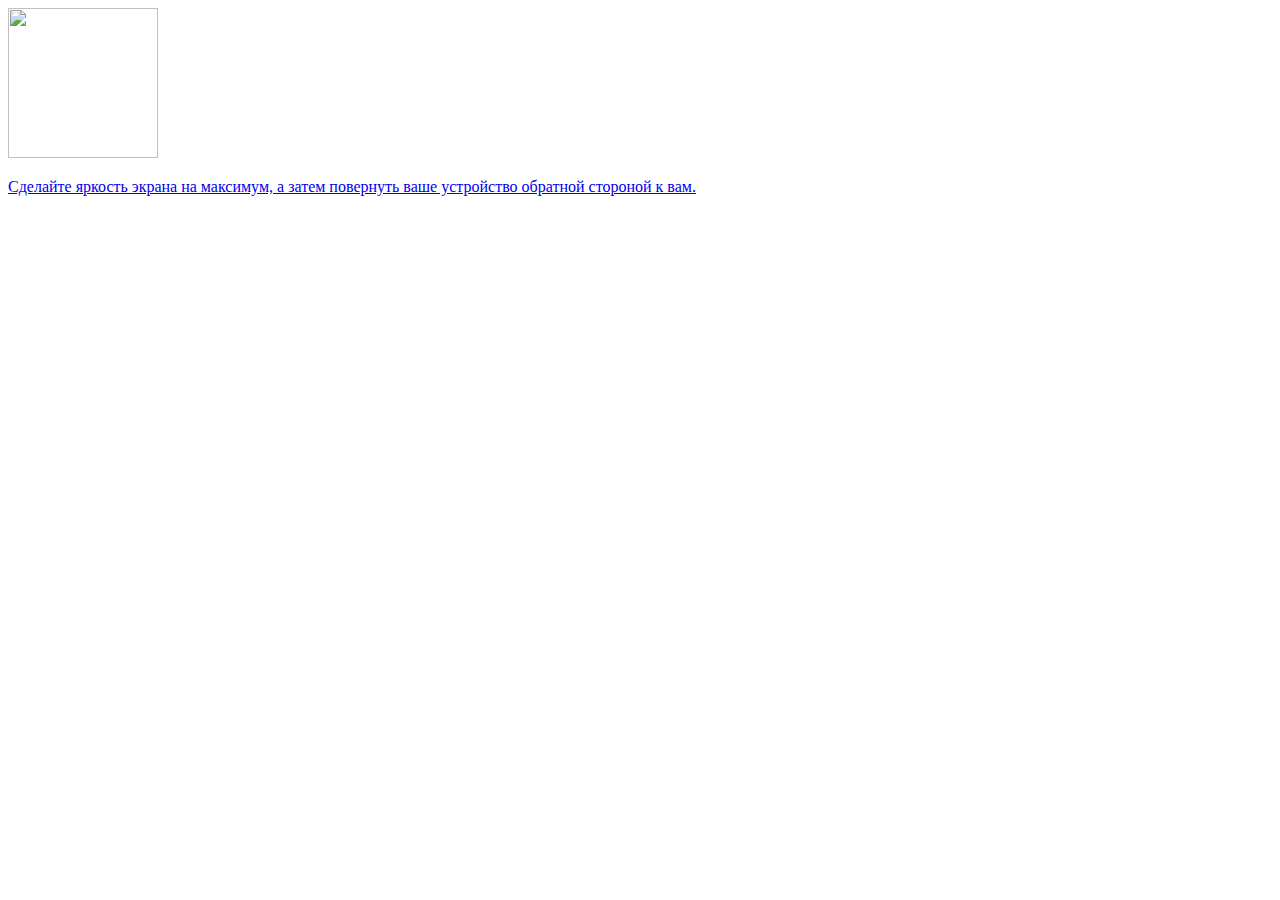
==== index.html @ 60094957 "Create index.html" ====
<!DOCTYPE HTML>

	<html>

		<head>

			<title>Flash</title>

			<meta charset="UTF-8">

			   <link rel="stylesheet" href="css.css">

			   <link href="https://fonts.googleapis.com/css2?family=Rubik:wght@600&display=swap" rel="stylesheet">

		</head>

		<body>

			<div id="button">

			   <a id="flash" href="flash.html"><img width="150px" height="150px" src="img/button.png">

			</div>

			<div id="footer">

				<p>Сделайте яркость экрана на максимум, а затем повернуть ваше устройство обратной стороной к вам.</p>

			</div>

		</body>

	</html>
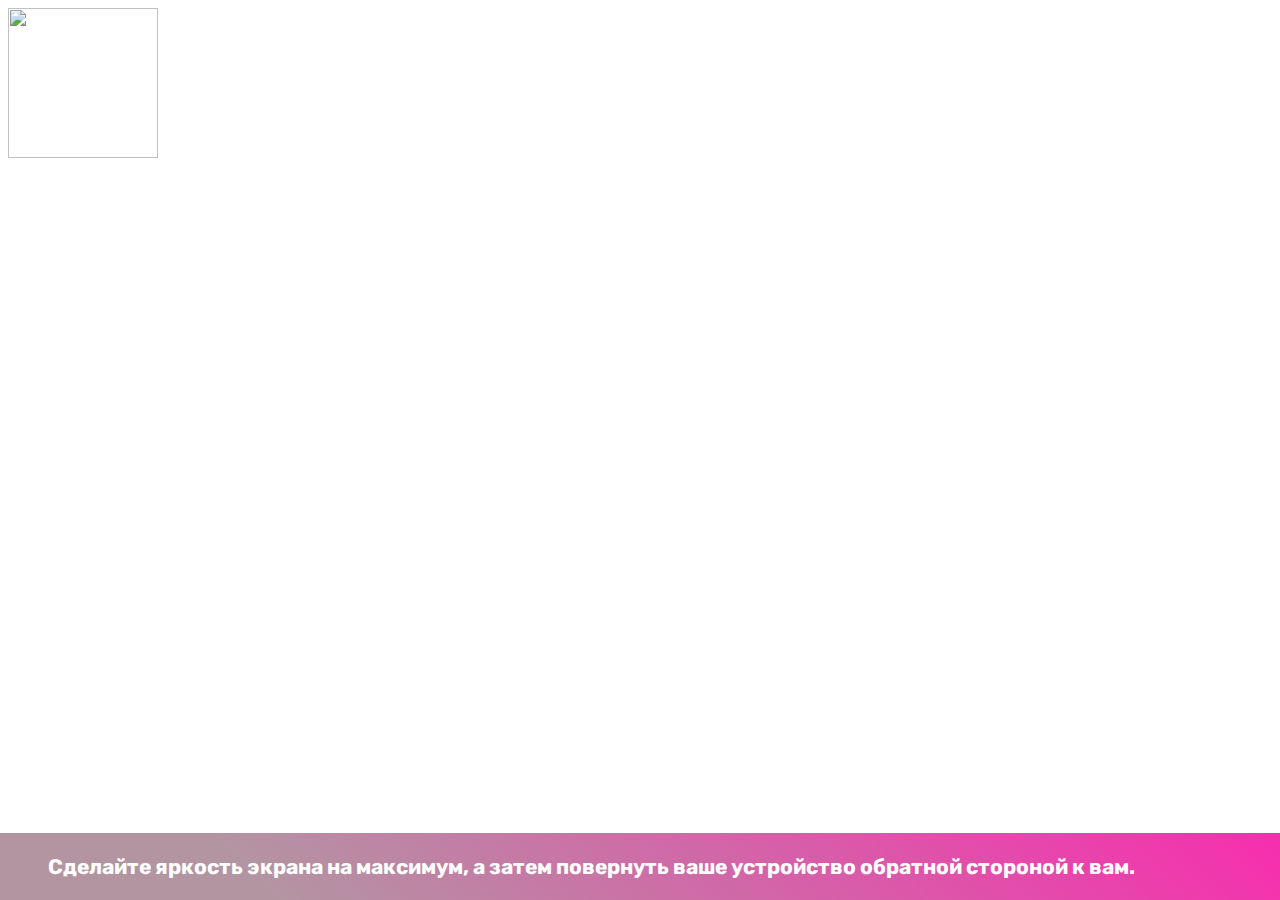
==== commit 8994697a: "Update index.html" ====
--- a/index.html
+++ b/index.html
@@ -18,7 +18,7 @@
 
 			<div id="button">
 
-			   <a id="flash" href="flash.html"><img width="150px" height="150px" src="img/button.png">
+			   <a id="flash" href="flash.html"><img width="150px" height="150px" src="button.png">
 
 			</div>
 
--- a/css.css
+++ b/css.css
@@ -0,0 +1,56 @@
+* {
+
+    color: white;
+
+    font-family: 'Rubik', sans-serif;
+
+    font-style: normal;
+
+    font-weight: 700;
+
+}
+
+    text-decoration: none;
+
+}
+
+body {
+
+    background-color: black;
+
+    width: 100vw;
+
+    height: 98vh;
+
+    position: relative;
+
+    background-size: cover;
+
+    background-repeat: no-repeat;
+
+    background-position: 50%;
+
+    margin: 0px;
+
+}
+
+#footer {
+
+    font-size: 21px;
+
+    position: fixed;
+
+    left: 0; bottom: 0;
+
+    padding-left: 48px;
+
+    background: rgb(198,102,254);
+
+    background: linear-gradient(225deg, #FA29AF 0%, #B395A2 80%);
+
+    color: #000;
+
+    width: 100%;
+
+}
+
